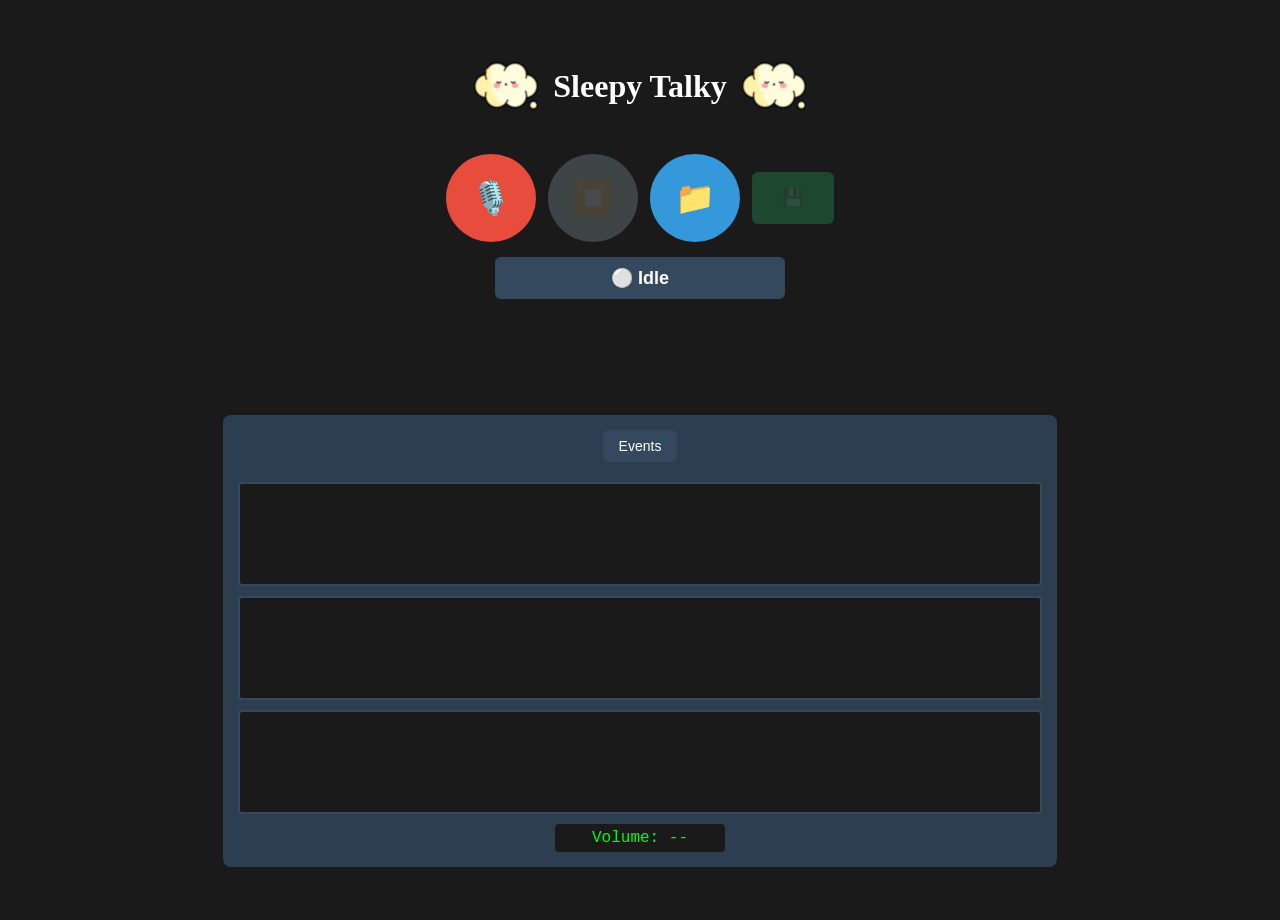
==== sleepy_talky/index.html @ 50462d6f "try add sleepy" ====
<!doctype html>
<html>
    <head>
        <meta charset="UTF-8" />
        <meta name="viewport" content="width=device-width, initial-scale=1" />
        <title>Sleepy Talky</title>
        <link rel="stylesheet" href="style.css" />
    </head>
    <body>
        <h1>
            <img src="speech-bubble.png" />
            Sleepy Talky
            <img src="speech-bubble.png" />
        </h1>
        <div class="controls">
            <button id="record" title="Record audio">🎙️</button>
            <button id="stop" disabled title="Stop recording">⏹️</button>
            <button id="play" disabled title="Play/Pause">▶️</button>
            <button id="upload" title="Upload audio file">📁</button>
            <button id="scan" disabled title="Scan for noise events">🔍</button>
            <button id="download" disabled title="Download audio + manifest">
                💾
            </button>
        </div>

        <div id="status" class="idle">⚪ Idle</div>
        <div id="timer"></div>
        <div id="feedback"></div>

        <div class="visualizer">
            <div class="display-mode-buttons">
                <button id="bandsBtn" class="display-btn active">
                    Frequency Bands
                </button>
                <button id="spectralBtn" class="display-btn">
                    Waveform/FFT
                </button>
                <button id="eventsBtn" class="display-btn">Events</button>
            </div>
            <div id="frequencyBandsView">
                <canvas id="lowFreq" width="800" height="100"></canvas>
                <canvas id="midFreq" width="800" height="100"></canvas>
                <canvas id="highFreq" width="800" height="100"></canvas>
            </div>
            <div id="spectralView" style="display: none">
                <canvas id="waveform" width="800" height="150"></canvas>
                <canvas id="frequency" width="800" height="150"></canvas>
            </div>
            <div id="eventsView" style="display: none">
                <div id="eventsContainer"></div>
            </div>
            <div id="volumeLevel">Volume: --</div>
            <div id="baselineLevel" style="display: none">Baseline: --</div>
        </div>

        <div class="progress-container">
            <span id="currentTime">0:00</span>
            <input
                type="range"
                id="progressSlider"
                min="0"
                max="100"
                value="0"
                step="0.1"
                disabled
            />
            <span id="duration">0:00</span>
        </div>

        <input
            type="file"
            id="fileInput"
            accept="audio/*"
            style="display: none"
        />

        <audio id="audioPlayer" style="display: none"></audio>

        <div id="stateInfo">
            <div><strong>App State:</strong></div>
            <div id="recorderState">Recorder: Not initialized</div>
            <div id="audioState">Audio stream: Inactive</div>
            <div id="dataState">Recorded data: None</div>
            <div id="blobState">Audio file: Not ready</div>
        </div>

        <script type="module" src="js/app.js"></script>
    </body>
</html>
---- sleepy_talky/style.css ----
body {
    display: flex;
    justify-content: center;
    align-items: center;
    min-height: 100vh;
    margin: 0;
    font-family: sans-serif;
    background: #1a1a1a;
    color: #fff;
    flex-direction: column;
    padding: 10px;
}

h1 {
    font-family: "Georgia", "Times New Roman", serif;
    display: flex;
    align-items: center;
    gap: 15px;
}

h1 img {
    vertical-align: middle;
    height: 2em;
}

#status {
    font-size: 18px;
    font-weight: bold;
    margin-bottom: 5px;
    padding: 10px 20px;
    border-radius: 6px;
    background: #2c3e50;
    min-width: 250px;
    text-align: center;
}

#status.idle {
    background: #34495e;
}

#status.recording {
    background: #c0392b;
    animation: pulse 1.5s infinite;
}

#status.stopped {
    background: #27ae60;
}

#status.error {
    background: #e67e22;
}

@keyframes pulse {
    0%,
    100% {
        opacity: 1;
    }
    50% {
        opacity: 0.6;
    }
}

#timer {
    font-size: 28px;
    margin: 5px 0;
    font-family: monospace;
    min-height: 35px;
}

#feedback {
    font-size: 14px;
    margin: 5px 0;
    padding: 8px 15px;
    border-radius: 4px;
    background: #34495e;
    min-width: 250px;
    text-align: center;
    min-height: 20px;
    opacity: 0;
    transition: opacity 0.3s;
}

#feedback.show {
    opacity: 1;
}

.controls {
    margin: 0;
    padding: 15px;
    display: flex;
    gap: 12px;
    align-items: center;
    flex-wrap: wrap;
    justify-content: center;
    background: transparent;
    position: sticky;
    top: 0;
    z-index: 100;
}

button {
    font-size: 32px;
    padding: 25px;
    border: none;
    border-radius: 50%;
    cursor: pointer;
    transition:
        transform 0.1s,
        opacity 0.3s;
}

button:hover:not(:disabled) {
    transform: scale(1.1);
}

button:active:not(:disabled) {
    transform: scale(0.95);
}

button:disabled {
    opacity: 0.3;
    cursor: not-allowed;
}

#record {
    background: #e74c3c;
}

#stop {
    background: #95a5a6;
}

#play {
    background: #3498db;
}

#download {
    background: #27ae60;
    font-size: 18px;
    padding: 15px 30px;
    border-radius: 6px;
}

#upload {
    background: #3498db;
}

#scan {
    background: #9b59b6;
}

#stateInfo {
    margin-top: 10px;
    padding: 10px;
    background: #2c3e50;
    border-radius: 6px;
    font-size: 12px;
    min-width: 250px;
}

#stateInfo div {
    margin: 3px 0;
}

.visualizer {
    margin: 20px 0;
    padding: 15px;
    background: #2c3e50;
    border-radius: 8px;
    display: flex;
    flex-direction: column;
    align-items: center;
    gap: 10px;
}

.display-mode-buttons {
    display: flex;
    gap: 10px;
    margin-bottom: 10px;
}

.display-btn {
    font-size: 14px;
    padding: 8px 16px;
    border-radius: 6px;
    background: #34495e;
    color: white;
    cursor: pointer;
    border: none;
    transition: all 0.2s;
}

.display-btn:hover {
    background: #3498db;
}

.display-btn.active {
    background: #3498db;
    font-weight: bold;
}

#frequencyBandsView,
#spectralView {
    display: flex;
    flex-direction: column;
    gap: 10px;
    width: 100%;
    align-items: center;
}

#waveform,
#frequency,
#lowFreq,
#midFreq,
#highFreq {
    border: 2px solid #34495e;
    border-radius: 4px;
    background: #1a1a1a;
    max-width: 100%;
    height: auto;
}

#volumeLevel {
    font-size: 16px;
    font-family: monospace;
    color: #00ff00;
    padding: 5px 10px;
    background: #1a1a1a;
    border-radius: 4px;
    min-width: 150px;
    text-align: center;
}

.progress-container {
    display: flex;
    align-items: center;
    gap: 10px;
    width: 100%;
    max-width: 800px;
    padding: 10px;
}

.progress-container input[type="range"] {
    flex: 1;
}

.progress-container span {
    font-family: monospace;
    color: #fff;
    min-width: 40px;
}
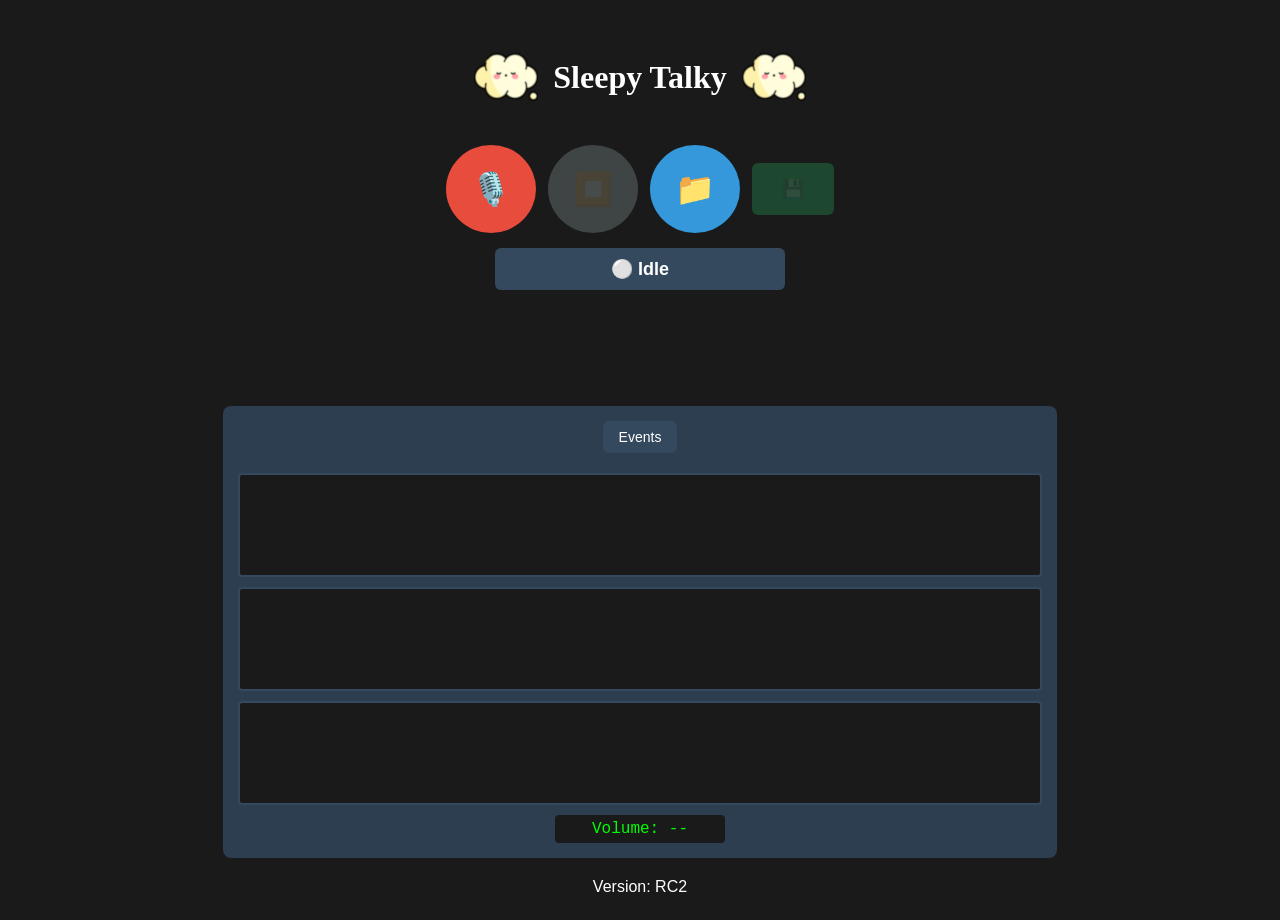
==== commit 753baa31: "update sleepy to rc2" ====
--- a/sleepy_talky/index.html
+++ b/sleepy_talky/index.html
@@ -5,6 +5,11 @@
         <meta name="viewport" content="width=device-width, initial-scale=1" />
         <title>Sleepy Talky</title>
         <link rel="stylesheet" href="style.css" />
+        <link
+            rel="shortcut icon"
+            type="image/x-icon"
+            href="/sleepy_talky/favicon.ico"
+        />
     </head>
     <body>
         <h1>
@@ -15,9 +20,7 @@
         <div class="controls">
             <button id="record" title="Record audio">🎙️</button>
             <button id="stop" disabled title="Stop recording">⏹️</button>
-            <button id="play" disabled title="Play/Pause">▶️</button>
             <button id="upload" title="Upload audio file">📁</button>
-            <button id="scan" disabled title="Scan for noise events">🔍</button>
             <button id="download" disabled title="Download audio + manifest">
                 💾
             </button>
@@ -53,20 +56,6 @@
             <div id="baselineLevel" style="display: none">Baseline: --</div>
         </div>
 
-        <div class="progress-container">
-            <span id="currentTime">0:00</span>
-            <input
-                type="range"
-                id="progressSlider"
-                min="0"
-                max="100"
-                value="0"
-                step="0.1"
-                disabled
-            />
-            <span id="duration">0:00</span>
-        </div>
-
         <input
             type="file"
             id="fileInput"
@@ -76,14 +65,7 @@
 
         <audio id="audioPlayer" style="display: none"></audio>
 
-        <div id="stateInfo">
-            <div><strong>App State:</strong></div>
-            <div id="recorderState">Recorder: Not initialized</div>
-            <div id="audioState">Audio stream: Inactive</div>
-            <div id="dataState">Recorded data: None</div>
-            <div id="blobState">Audio file: Not ready</div>
-        </div>
-
         <script type="module" src="js/app.js"></script>
+        <footer>Version: RC2</footer>
     </body>
 </html>
--- a/sleepy_talky/style.css
+++ b/sleepy_talky/style.css
@@ -131,10 +131,6 @@
     background: #95a5a6;
 }
 
-#play {
-    background: #3498db;
-}
-
 #download {
     background: #27ae60;
     font-size: 18px;
@@ -144,23 +140,6 @@
 
 #upload {
     background: #3498db;
-}
-
-#scan {
-    background: #9b59b6;
-}
-
-#stateInfo {
-    margin-top: 10px;
-    padding: 10px;
-    background: #2c3e50;
-    border-radius: 6px;
-    font-size: 12px;
-    min-width: 250px;
-}
-
-#stateInfo div {
-    margin: 3px 0;
 }
 
 .visualizer {
@@ -231,22 +210,3 @@
     min-width: 150px;
     text-align: center;
 }
-
-.progress-container {
-    display: flex;
-    align-items: center;
-    gap: 10px;
-    width: 100%;
-    max-width: 800px;
-    padding: 10px;
-}
-
-.progress-container input[type="range"] {
-    flex: 1;
-}
-
-.progress-container span {
-    font-family: monospace;
-    color: #fff;
-    min-width: 40px;
-}
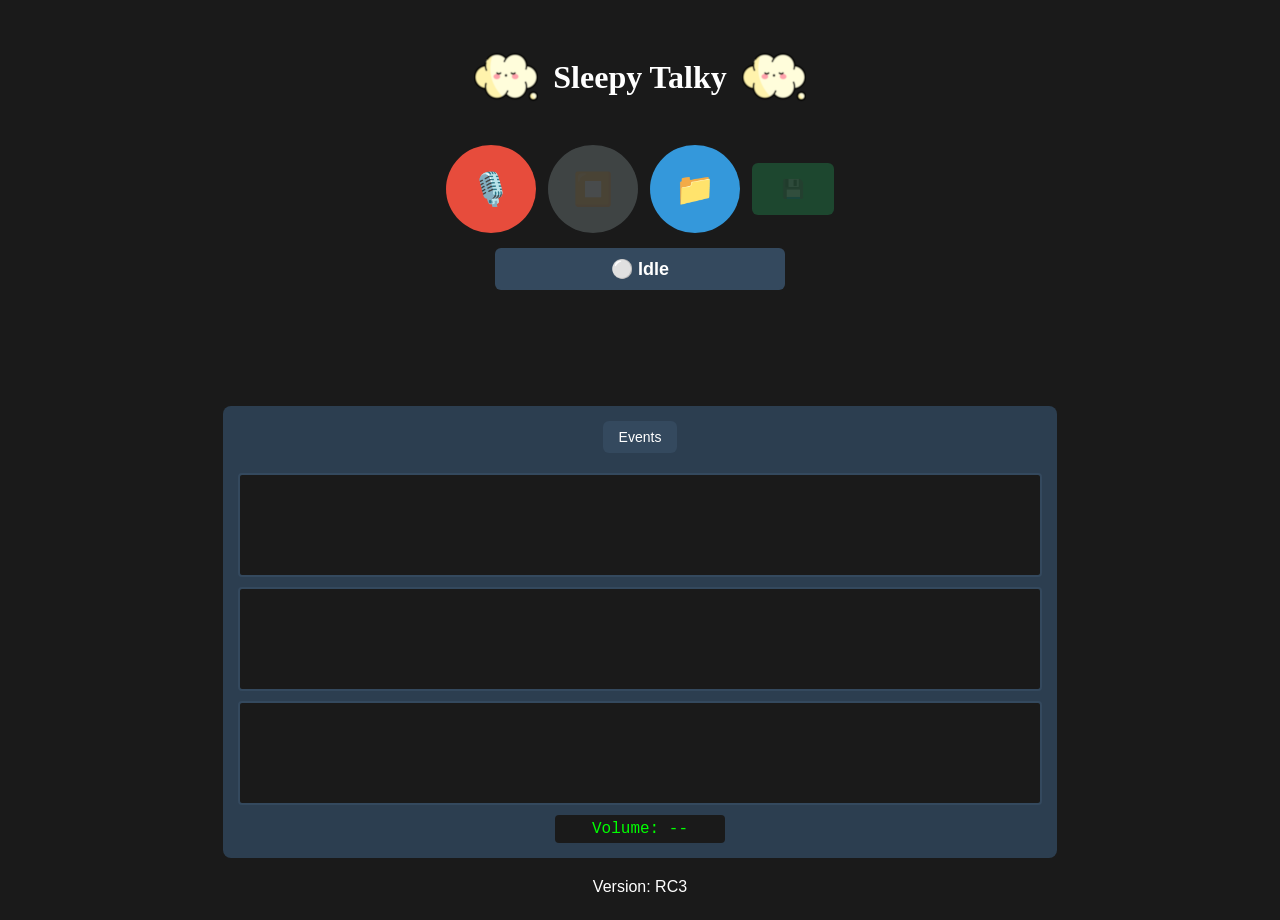
==== commit 8ea0bb41: "try pwa rc3" ====
--- a/sleepy_talky/index.html
+++ b/sleepy_talky/index.html
@@ -1,15 +1,34 @@
 <!doctype html>
-<html>
+<html lang="en">
     <head>
         <meta charset="UTF-8" />
         <meta name="viewport" content="width=device-width, initial-scale=1" />
-        <title>Sleepy Talky</title>
+
+        <!-- PWA Meta Tags -->
+        <meta
+            name="description"
+            content="Record and analyze sleep sounds with automatic noise detection"
+        />
+        <meta name="theme-color" content="#16213e" />
+        <meta name="mobile-web-app-capable" content="yes" />
+        <meta name="apple-mobile-web-app-capable" content="yes" />
+        <meta
+            name="apple-mobile-web-app-status-bar-style"
+            content="black-translucent"
+        />
+        <meta name="apple-mobile-web-app-title" content="Sleepy Talky" />
+
+        <title>Sleepy Talky - Sleep Sound Recorder</title>
+
+        <!-- Stylesheets -->
         <link rel="stylesheet" href="style.css" />
-        <link
-            rel="shortcut icon"
-            type="image/x-icon"
-            href="/sleepy_talky/favicon.ico"
-        />
+
+        <!-- PWA Manifest -->
+        <link rel="manifest" href="manifest.json" />
+
+        <!-- Icons -->
+        <link rel="icon" type="image/x-icon" href="favicon.ico" />
+        <link rel="apple-touch-icon" href="speech-bubble.png" />
     </head>
     <body>
         <h1>
@@ -65,7 +84,9 @@
 
         <audio id="audioPlayer" style="display: none"></audio>
 
+        <script src="libs/ffmpeg/ffmpeg.js"></script>
+        <script src="libs/ffmpeg/ffmpeg-util.js"></script>
         <script type="module" src="js/app.js"></script>
-        <footer>Version: RC2</footer>
+        <footer>Version: RC3</footer>
     </body>
 </html>
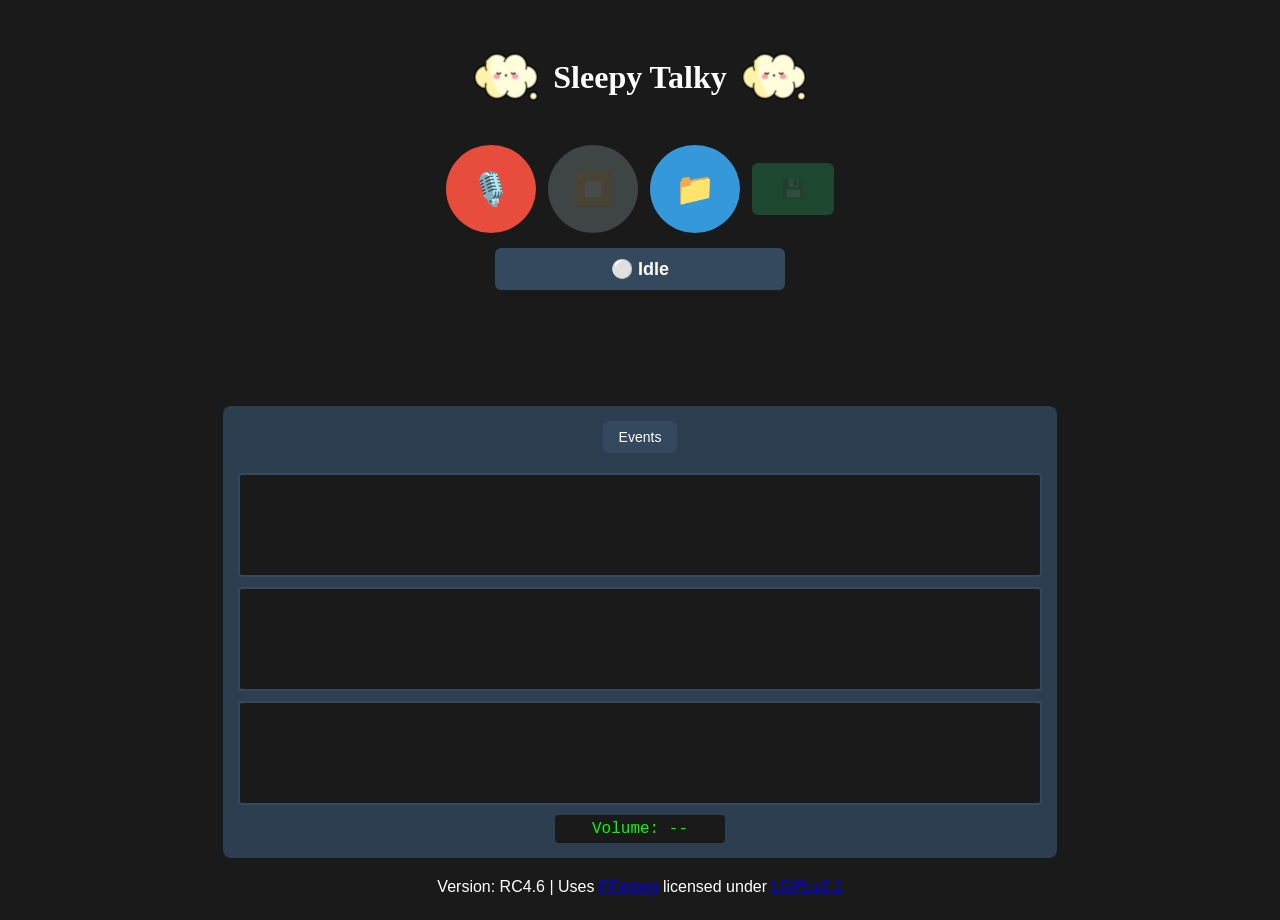
==== commit b3084b5f: "cleanup" ====
--- a/sleepy_talky/index.html
+++ b/sleepy_talky/index.html
@@ -87,6 +87,18 @@
         <script src="libs/ffmpeg/ffmpeg.js"></script>
         <script src="libs/ffmpeg/ffmpeg-util.js"></script>
         <script type="module" src="js/app.js"></script>
-        <footer>Version: RC3</footer>
+        <footer>
+            Version: RC4.6 | Uses
+            <a href="http://ffmpeg.org" target="_blank" rel="noopener"
+                >FFmpeg</a
+            >
+            licensed under
+            <a
+                href="http://www.gnu.org/licenses/old-licenses/lgpl-2.1.html"
+                target="_blank"
+                rel="noopener"
+                >LGPLv2.1</a
+            >
+        </footer>
     </body>
 </html>
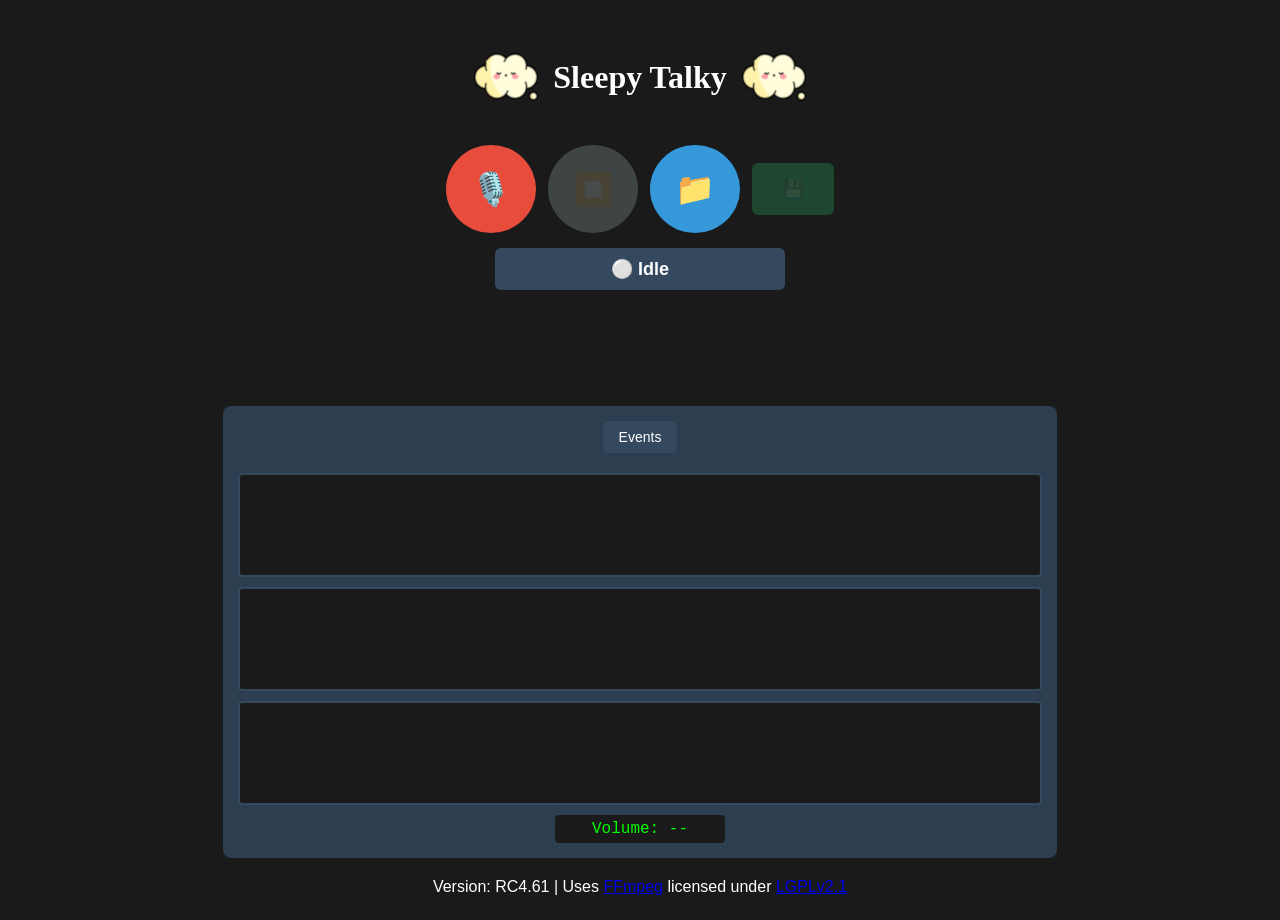
==== commit 99962e3a: "461?" ====
--- a/sleepy_talky/index.html
+++ b/sleepy_talky/index.html
@@ -88,7 +88,7 @@
         <script src="libs/ffmpeg/ffmpeg-util.js"></script>
         <script type="module" src="js/app.js"></script>
         <footer>
-            Version: RC4.6 | Uses
+            Version: RC4.61 | Uses
             <a href="http://ffmpeg.org" target="_blank" rel="noopener"
                 >FFmpeg</a
             >
